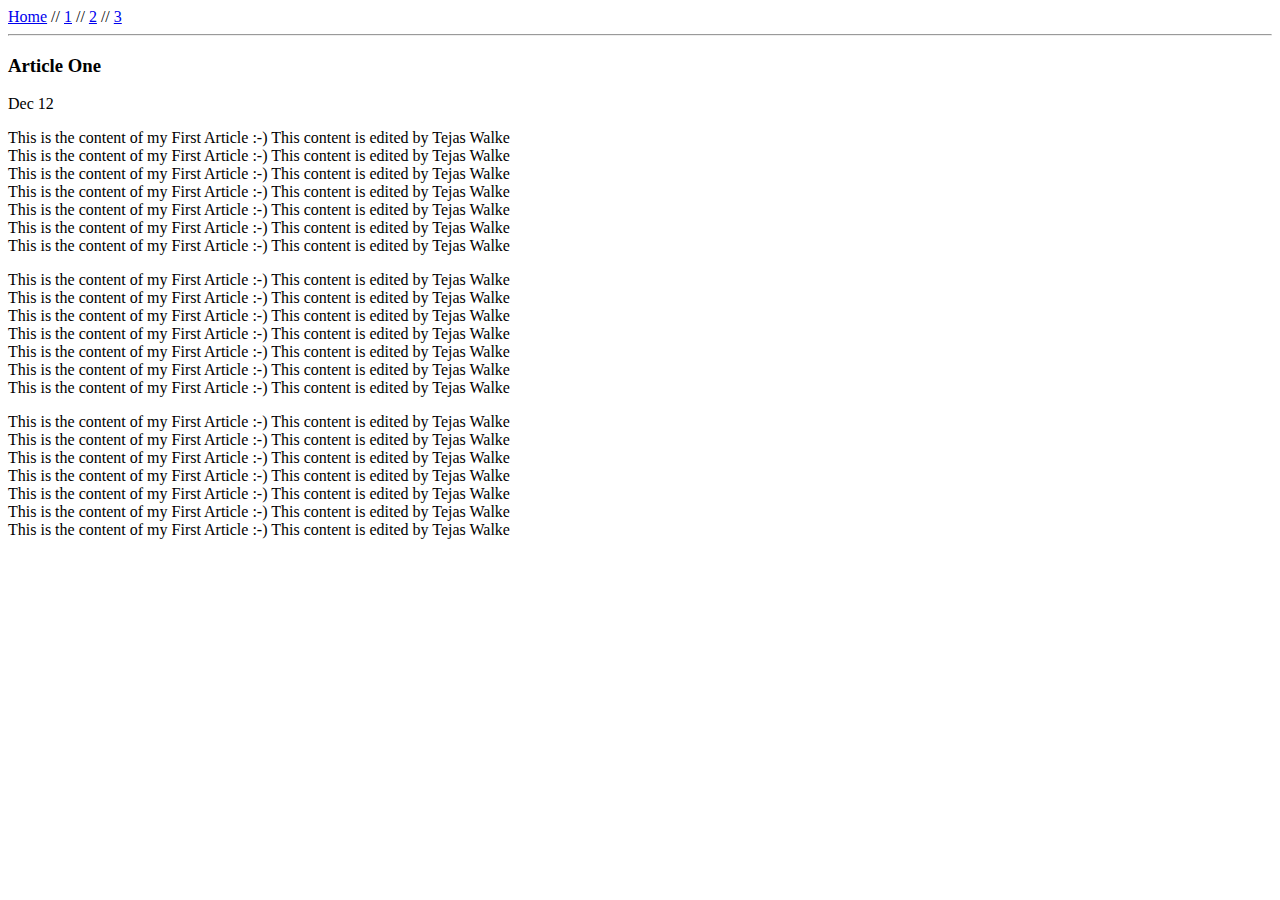
==== ui/article-one.html @ 108afb0b "[imad-console] Updates ui/article-one.html" ====
<html>
    <head>
        <title>
            Article-One  | Tejas Walke
        </title>
        <meta name="viewport" content="width=device-Width, initial-scale=1" />
    </head>
    <body>
        <div>
            <a href="/">Home</a> // <a href="/ui/article-one.html">1</a> // <a href="//article-two.html">2</a> // <a href="//article-three.html">3</a>
        </div>
        <hr/>
        <h3>
            Article One
        </h3>
        <div>
             Dec 12
        </div>
        <div>
                <p>
                    This is the content of my First Article :-) This content is edited by Tejas Walke<br>
                    This is the content of my First Article :-) This content is edited by Tejas Walke<br>
                    This is the content of my First Article :-) This content is edited by Tejas Walke<br>
                    This is the content of my First Article :-) This content is edited by Tejas Walke<br>
                    This is the content of my First Article :-) This content is edited by Tejas Walke<br>
                    This is the content of my First Article :-) This content is edited by Tejas Walke<br>
                    This is the content of my First Article :-) This content is edited by Tejas Walke<br>
                    
                </p>
                
                <p>
                    This is the content of my First Article :-) This content is edited by Tejas Walke<br>
                    This is the content of my First Article :-) This content is edited by Tejas Walke<br>
                    This is the content of my First Article :-) This content is edited by Tejas Walke<br>
                    This is the content of my First Article :-) This content is edited by Tejas Walke<br>
                    This is the content of my First Article :-) This content is edited by Tejas Walke<br>
                    This is the content of my First Article :-) This content is edited by Tejas Walke<br>
                    This is the content of my First Article :-) This content is edited by Tejas Walke<br>
                    
                </p>
                
                <p>
                    This is the content of my First Article :-) This content is edited by Tejas Walke<br>
                    This is the content of my First Article :-) This content is edited by Tejas Walke<br>
                    This is the content of my First Article :-) This content is edited by Tejas Walke<br>
                    This is the content of my First Article :-) This content is edited by Tejas Walke<br>
                    This is the content of my First Article :-) This content is edited by Tejas Walke<br>
                    This is the content of my First Article :-) This content is edited by Tejas Walke<br>
                    This is the content of my First Article :-) This content is edited by Tejas Walke<br>
                    
                </p>
         </div>
    </body>
</html>
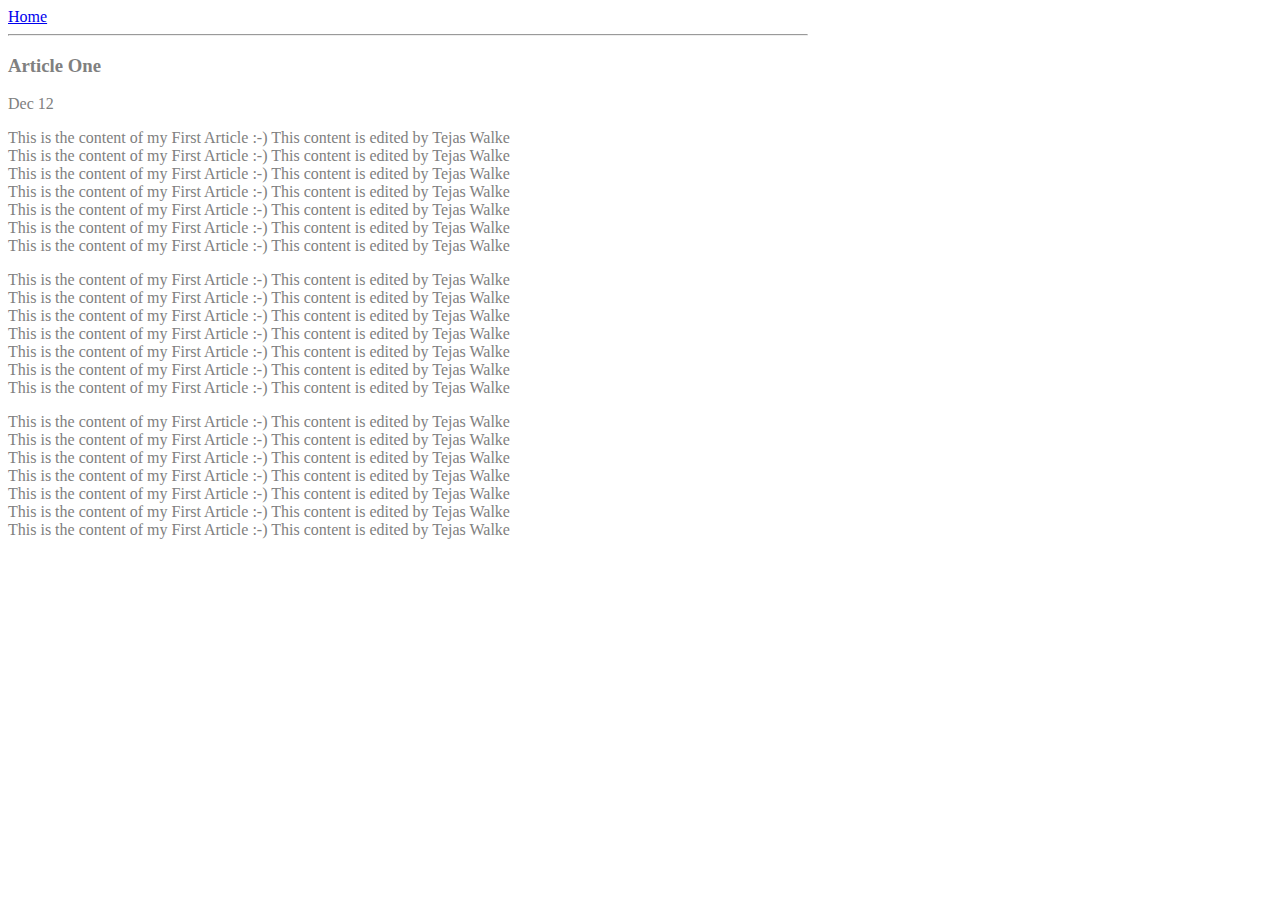
==== commit 5f8f927d: "[imad-console] Updates ui/article-one.html" ====
--- a/ui/article-one.html
+++ b/ui/article-one.html
@@ -4,51 +4,60 @@
             Article-One  | Tejas Walke
         </title>
         <meta name="viewport" content="width=device-Width, initial-scale=1" />
+        <style>
+         .container {
+             max-width:800px;
+             color:grey;
+             font:sans-serif;
+         }   
+        </style>
     </head>
     <body>
-        <div>
-            <a href="/">Home</a> // <a href="/ui/article-one.html">1</a> // <a href="//article-two.html">2</a> // <a href="//article-three.html">3</a>
-        </div>
-        <hr/>
-        <h3>
-            Article One
-        </h3>
-        <div>
-             Dec 12
-        </div>
-        <div>
-                <p>
-                    This is the content of my First Article :-) This content is edited by Tejas Walke<br>
-                    This is the content of my First Article :-) This content is edited by Tejas Walke<br>
-                    This is the content of my First Article :-) This content is edited by Tejas Walke<br>
-                    This is the content of my First Article :-) This content is edited by Tejas Walke<br>
-                    This is the content of my First Article :-) This content is edited by Tejas Walke<br>
-                    This is the content of my First Article :-) This content is edited by Tejas Walke<br>
-                    This is the content of my First Article :-) This content is edited by Tejas Walke<br>
+        <div class='container'>
+            <div>
+                <a href="/">Home</a>
+            </div>
+            <hr/>
+            <h3>
+                Article One
+            </h3>
+            <div>
+                 Dec 12
+            </div>
+            <div>
+                    <p>
+                        This is the content of my First Article :-) This content is edited by Tejas Walke<br>
+                        This is the content of my First Article :-) This content is edited by Tejas Walke<br>
+                        This is the content of my First Article :-) This content is edited by Tejas Walke<br>
+                        This is the content of my First Article :-) This content is edited by Tejas Walke<br>
+                        This is the content of my First Article :-) This content is edited by Tejas Walke<br>
+                        This is the content of my First Article :-) This content is edited by Tejas Walke<br>
+                        This is the content of my First Article :-) This content is edited by Tejas Walke<br>
+                        
+                    </p>
                     
-                </p>
-                
-                <p>
-                    This is the content of my First Article :-) This content is edited by Tejas Walke<br>
-                    This is the content of my First Article :-) This content is edited by Tejas Walke<br>
-                    This is the content of my First Article :-) This content is edited by Tejas Walke<br>
-                    This is the content of my First Article :-) This content is edited by Tejas Walke<br>
-                    This is the content of my First Article :-) This content is edited by Tejas Walke<br>
-                    This is the content of my First Article :-) This content is edited by Tejas Walke<br>
-                    This is the content of my First Article :-) This content is edited by Tejas Walke<br>
+                    <p>
+                        This is the content of my First Article :-) This content is edited by Tejas Walke<br>
+                        This is the content of my First Article :-) This content is edited by Tejas Walke<br>
+                        This is the content of my First Article :-) This content is edited by Tejas Walke<br>
+                        This is the content of my First Article :-) This content is edited by Tejas Walke<br>
+                        This is the content of my First Article :-) This content is edited by Tejas Walke<br>
+                        This is the content of my First Article :-) This content is edited by Tejas Walke<br>
+                        This is the content of my First Article :-) This content is edited by Tejas Walke<br>
+                        
+                    </p>
                     
-                </p>
-                
-                <p>
-                    This is the content of my First Article :-) This content is edited by Tejas Walke<br>
-                    This is the content of my First Article :-) This content is edited by Tejas Walke<br>
-                    This is the content of my First Article :-) This content is edited by Tejas Walke<br>
-                    This is the content of my First Article :-) This content is edited by Tejas Walke<br>
-                    This is the content of my First Article :-) This content is edited by Tejas Walke<br>
-                    This is the content of my First Article :-) This content is edited by Tejas Walke<br>
-                    This is the content of my First Article :-) This content is edited by Tejas Walke<br>
-                    
-                </p>
-         </div>
+                    <p>
+                        This is the content of my First Article :-) This content is edited by Tejas Walke<br>
+                        This is the content of my First Article :-) This content is edited by Tejas Walke<br>
+                        This is the content of my First Article :-) This content is edited by Tejas Walke<br>
+                        This is the content of my First Article :-) This content is edited by Tejas Walke<br>
+                        This is the content of my First Article :-) This content is edited by Tejas Walke<br>
+                        This is the content of my First Article :-) This content is edited by Tejas Walke<br>
+                        This is the content of my First Article :-) This content is edited by Tejas Walke<br>
+                        
+                    </p>
+             </div>
+        </div>         
     </body>
 </html>
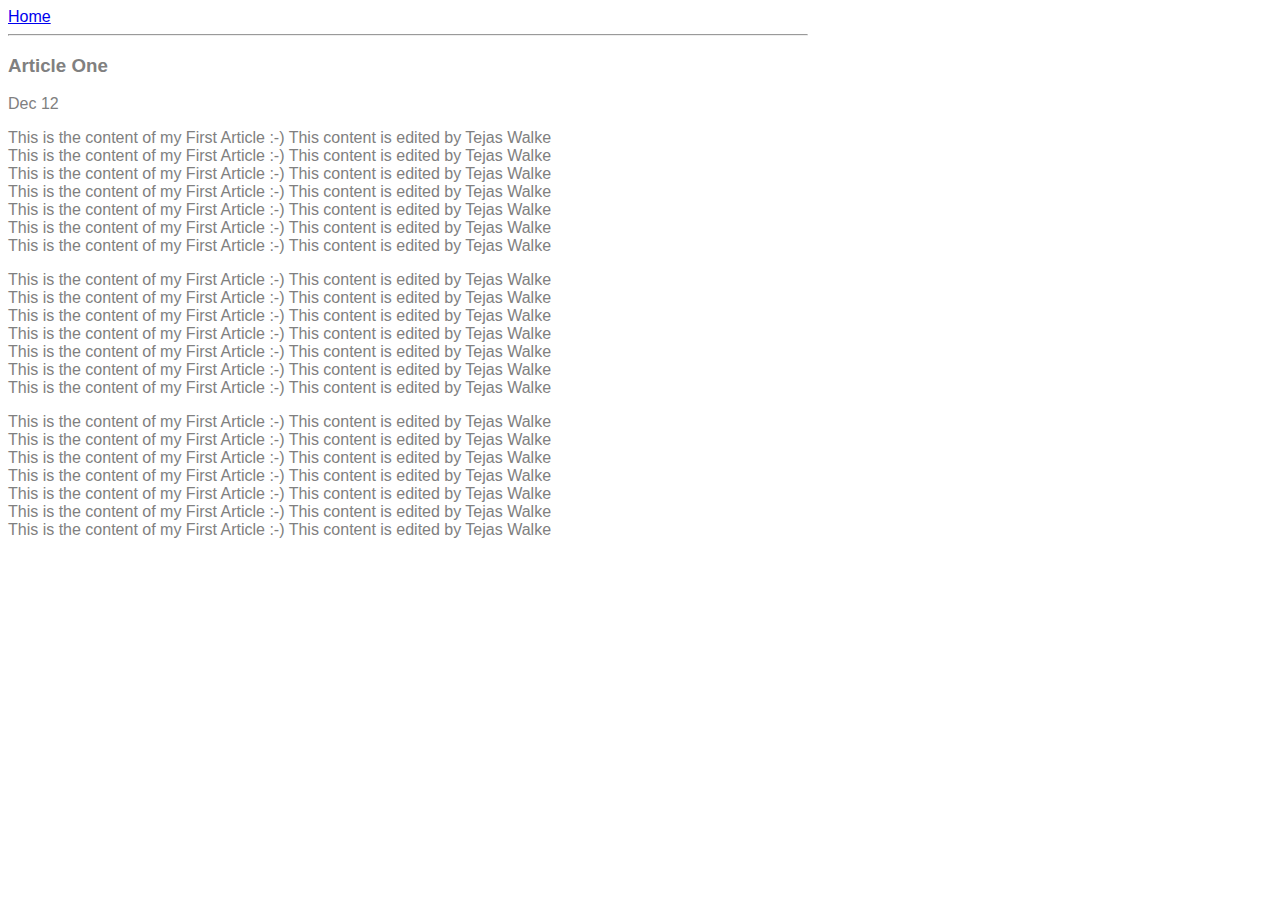
==== commit 93ef79cf: "[imad-console] Updates ui/article-one.html" ====
--- a/ui/article-one.html
+++ b/ui/article-one.html
@@ -8,7 +8,7 @@
          .container {
              max-width:800px;
              color:grey;
-             font:sans-serif;
+             font-family:sans-serif;
          }   
         </style>
     </head>
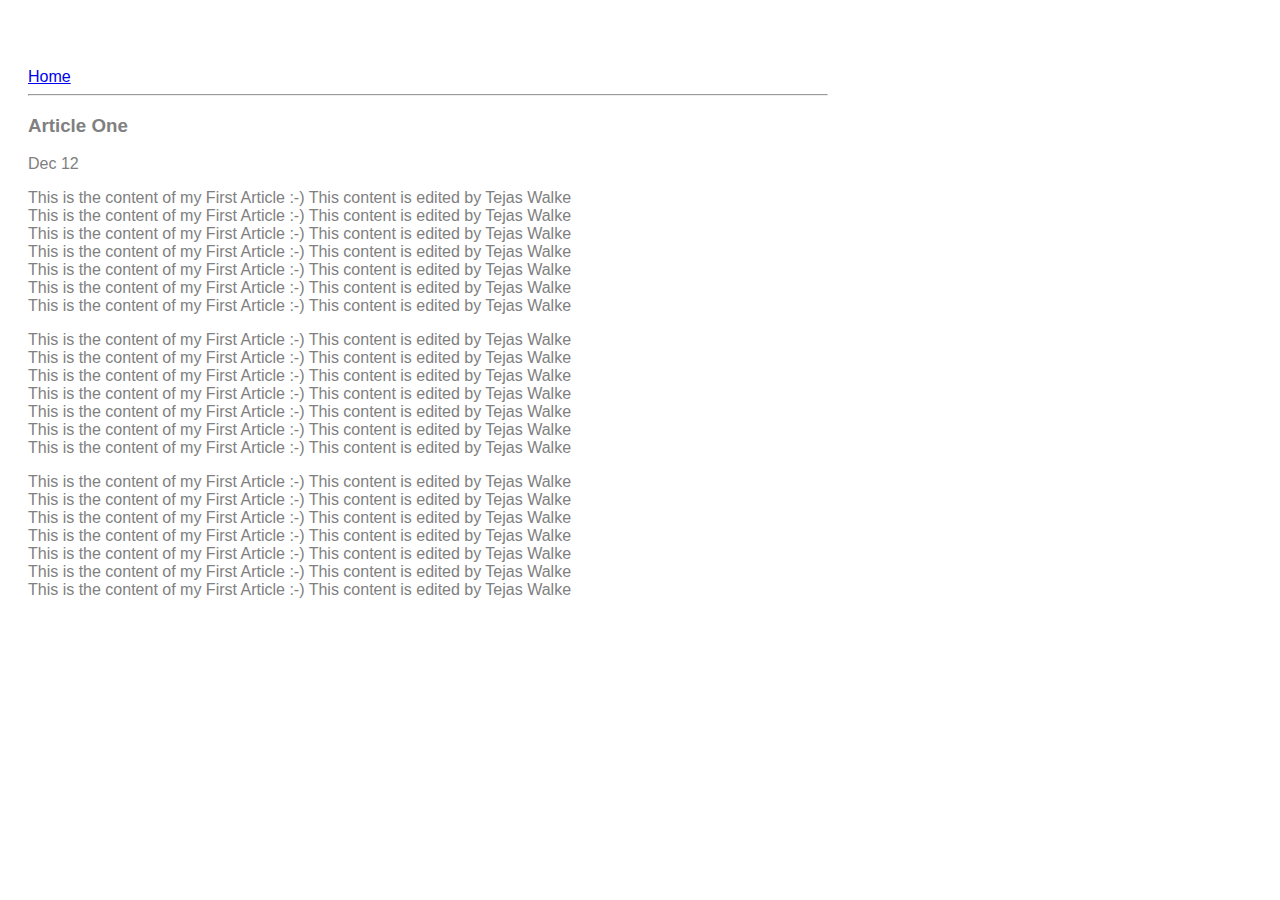
==== commit 7d33f753: "[imad-console] Updates ui/article-one.html" ====
--- a/ui/article-one.html
+++ b/ui/article-one.html
@@ -6,10 +6,12 @@
         <meta name="viewport" content="width=device-Width, initial-scale=1" />
         <style>
          .container {
-             max-width:800px;
-             color:grey;
-             font-family:sans-serif;
-         }   
+                    max-width: 800px;
+                    color: grey;
+                    font-family: sans-serif;
+                    padding-top: 60px;
+                    padding-left: 20px;
+                    padding-right: 20px;
         </style>
     </head>
     <body>
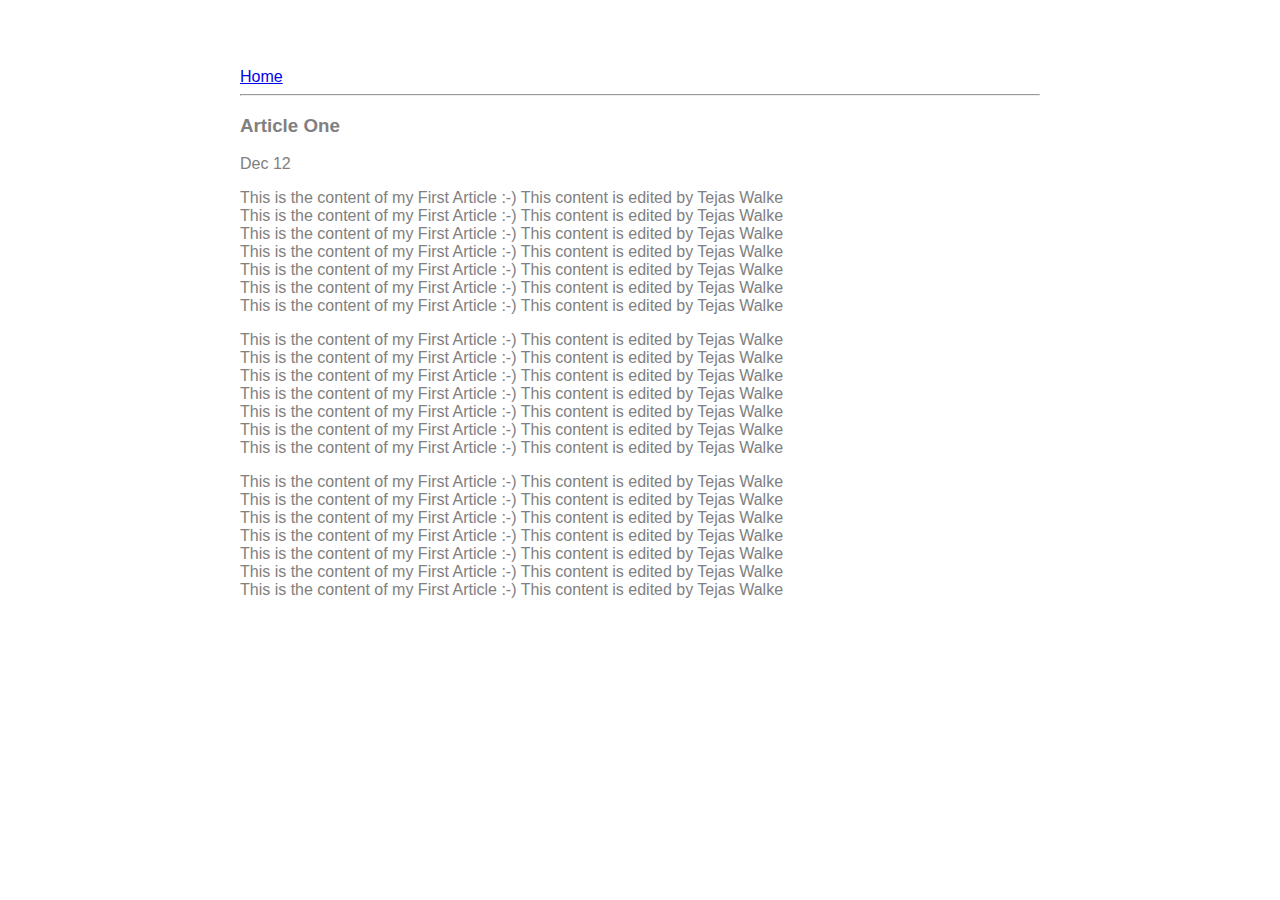
==== commit 3b7992a7: "[imad-console] Updates ui/article-one.html" ====
--- a/ui/article-one.html
+++ b/ui/article-one.html
@@ -7,6 +7,7 @@
         <style>
          .container {
                     max-width: 800px;
+                    margin:0 auto;
                     color: grey;
                     font-family: sans-serif;
                     padding-top: 60px;
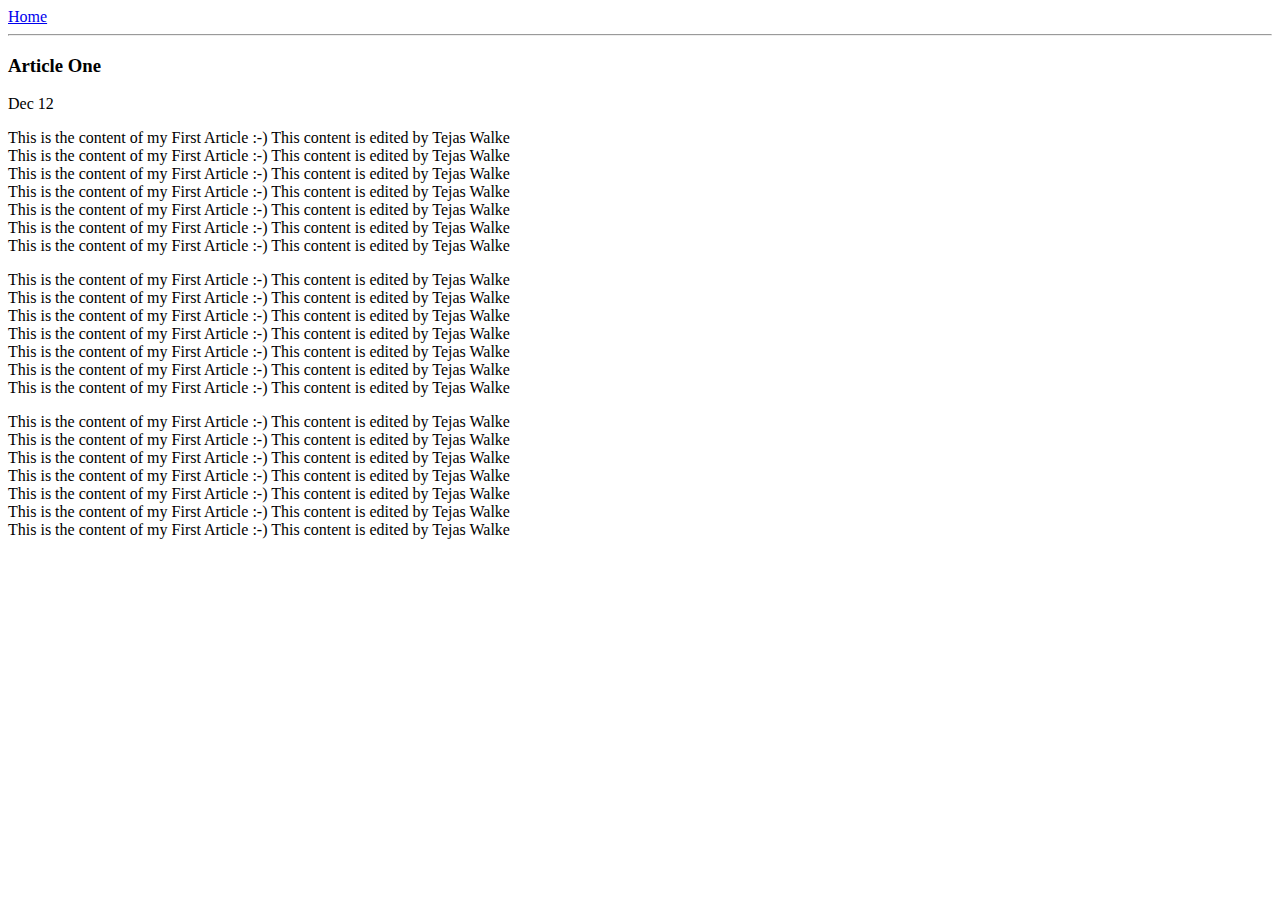
==== commit 200effec: "[imad-console] Updates ui/article-one.html" ====
--- a/ui/article-one.html
+++ b/ui/article-one.html
@@ -5,14 +5,7 @@
         </title>
         <meta name="viewport" content="width=device-Width, initial-scale=1" />
         <style>
-         .container {
-                    max-width: 800px;
-                    margin:0 auto;
-                    color: grey;
-                    font-family: sans-serif;
-                    padding-top: 60px;
-                    padding-left: 20px;
-                    padding-right: 20px;
+            <link href="/ui/style.css" rel="stylesheet" />
         </style>
     </head>
     <body>
--- a/ui/style.css
+++ b/ui/style.css
@@ -0,0 +1,32 @@
+body {
+    font-family: sans-serif;
+    background-color: lightgrey;
+    margin-top: 75px;
+}
+
+.center {
+    text-align: center;
+}
+
+.text-big {
+    font-size: 300%;
+}
+
+.bold {
+    font-weight: bold;
+}
+
+.img-medium {
+    height: 200px;
+}
+
+    <style>
+     .container {
+                max-width: 800px;
+                margin:0 auto;
+                color: grey;
+                font-family: sans-serif;
+                padding-top: 60px;
+                padding-left: 20px;
+                padding-right: 20px;
+    </style>
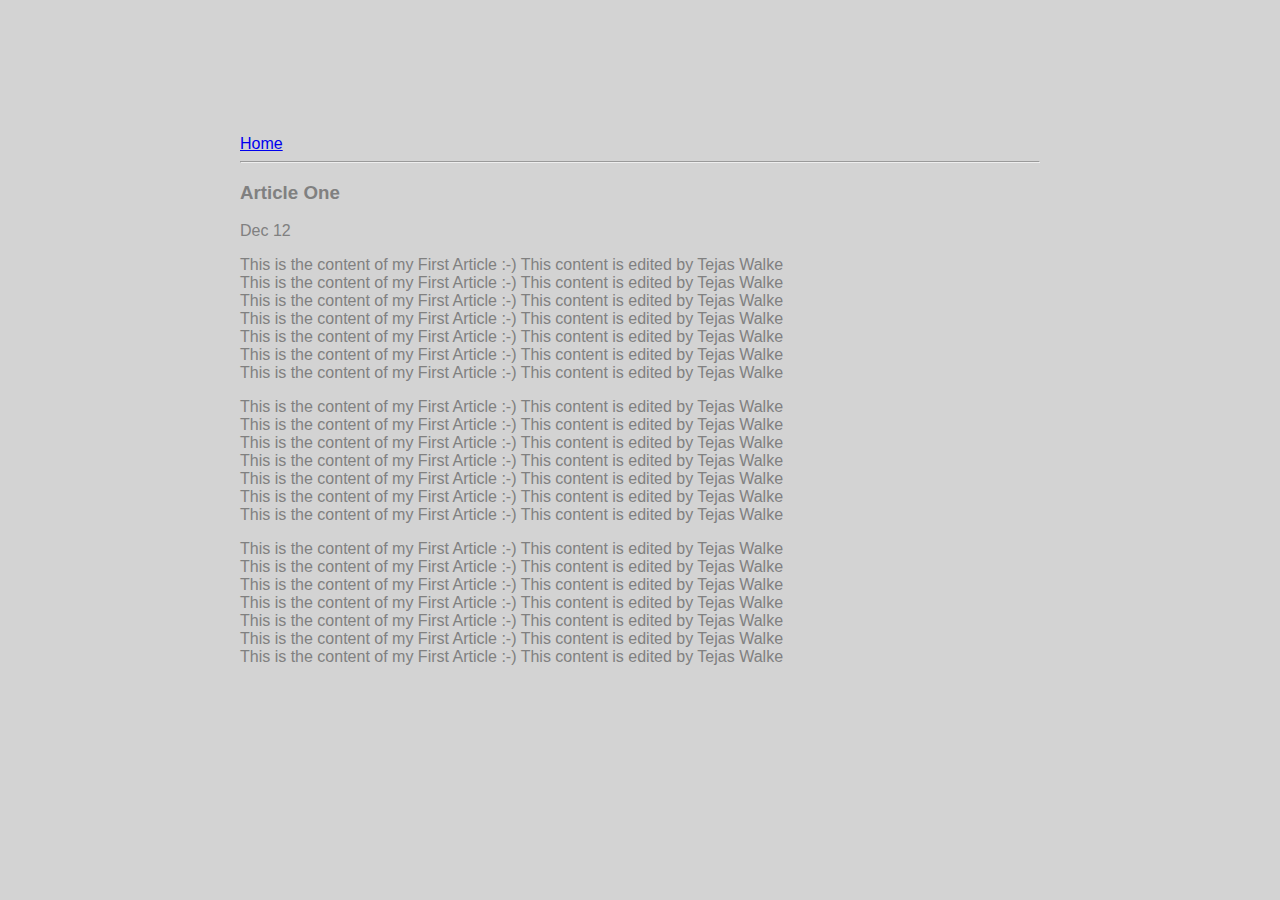
==== commit 52495f10: "[imad-console] Updates ui/article-one.html" ====
--- a/ui/article-one.html
+++ b/ui/article-one.html
@@ -4,9 +4,7 @@
             Article-One  | Tejas Walke
         </title>
         <meta name="viewport" content="width=device-Width, initial-scale=1" />
-        <style>
-            <link href="/ui/style.css" rel="stylesheet" />
-        </style>
+        <link href="/ui/style.css" rel="stylesheet" />
     </head>
     <body>
         <div class='container'>
--- a/ui/style.css
+++ b/ui/style.css
@@ -20,13 +20,12 @@
     height: 200px;
 }
 
-    <style>
-     .container {
-                max-width: 800px;
-                margin:0 auto;
-                color: grey;
-                font-family: sans-serif;
-                padding-top: 60px;
-                padding-left: 20px;
-                padding-right: 20px;
-    </style>
+.container {
+    max-width: 800px;
+    margin:0 auto;
+    color: grey;
+    font-family: sans-serif;
+    padding-top: 60px;
+    padding-left: 20px;
+    padding-right: 20px;
+}